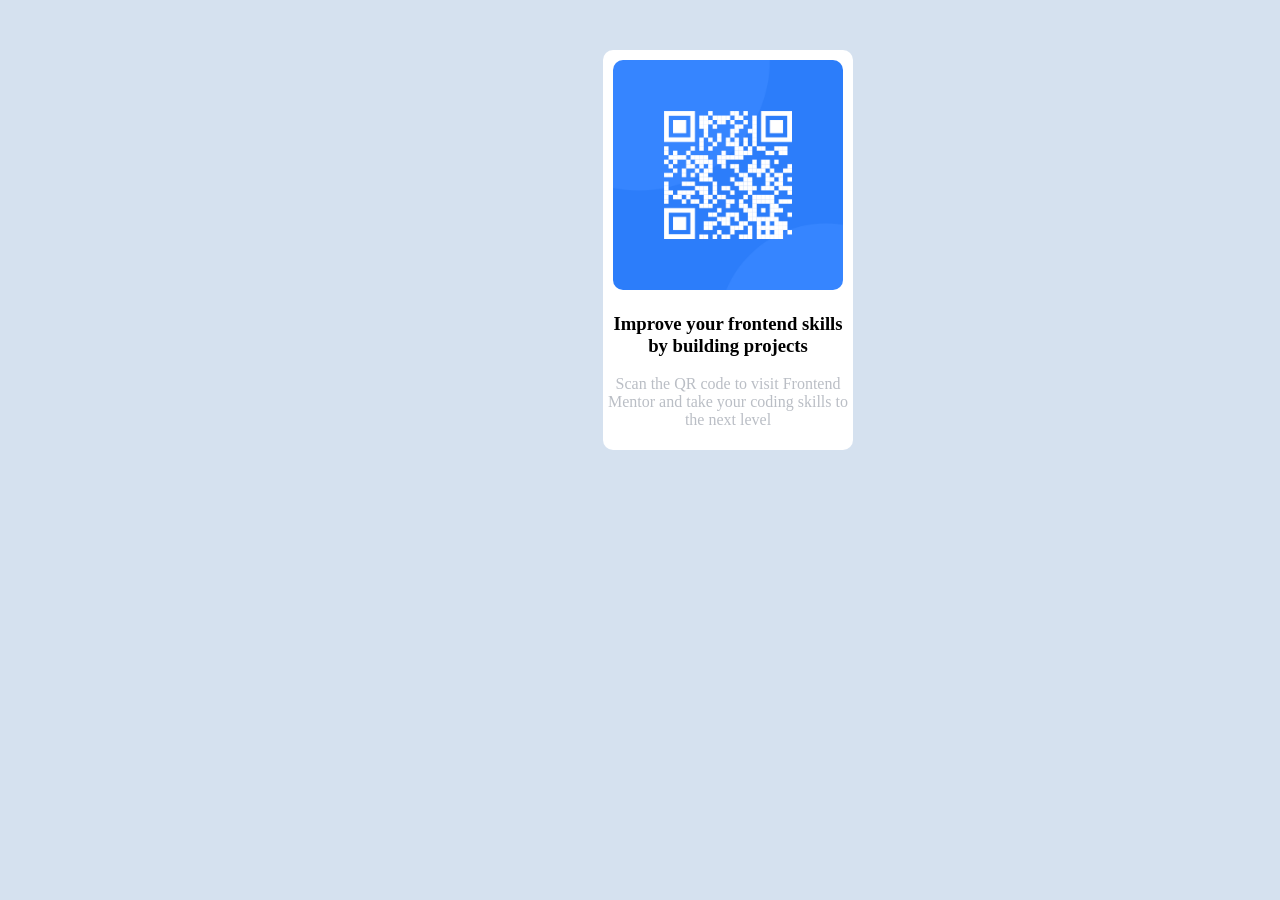
==== qrcode.html @ 8b8a284b "another commit" ====
<!DOCTYPE html>
<html lang="en">
<head>
    <meta charset="UTF-8">
    <meta http-equiv="X-UA-Compatible" content="IE=edge">
    <meta name="viewport" content="width=device-width, initial-scale=1.0">
    <title>QR Code</title>
    <link rel="stylesheet" href="style.css">
</head>
<body>
<div>
    <img src="./image-qr-code.png" alt="">
    <h3>Improve your frontend skills by building projects</h3>
    <p>Scan the QR code to visit Frontend Mentor and take your coding skills to the next level</p>
    
</body>
</html>
---- style.css ----
body{
    width: 1440px;
    background-color: #d5e1ef;
}
img{
    border-radius: 10px;
    width: 230px;
    height: 230px;
    margin-top: 10px;
    margin-left: 10px;
    
   
}
div{
    background-color: white;
    height: 400px;
    width: 250px;
    margin: auto;
    margin-top: 50px;
    border-radius: 10px;
}

h3{
    text-align: center;
}

p{
    text-align: center;
    font-weight: lighter;
    color: #babec5;
}
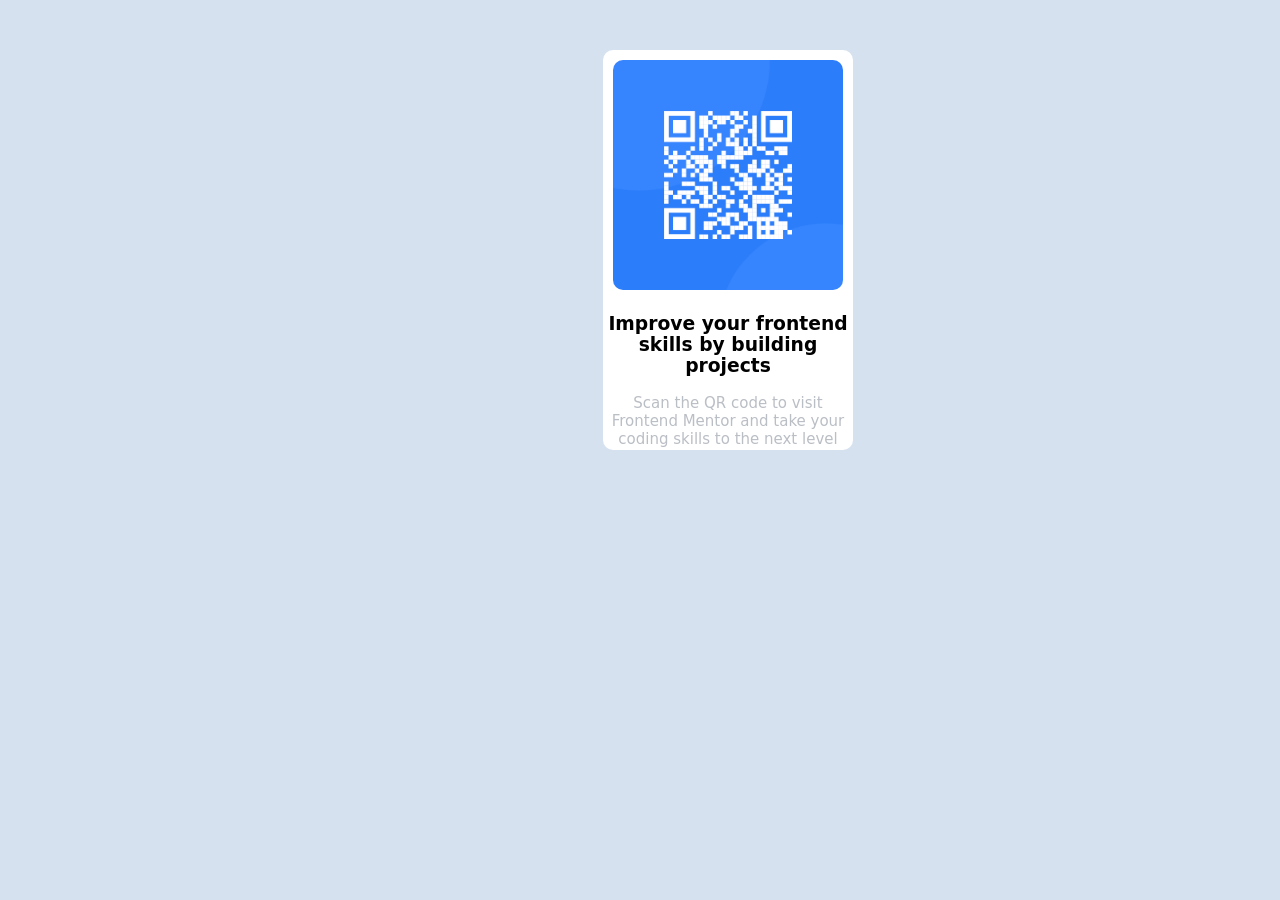
==== commit b5fae4e3: "font family update" ====
--- a/qrcode.html
+++ b/qrcode.html
@@ -6,6 +6,7 @@
     <meta name="viewport" content="width=device-width, initial-scale=1.0">
     <title>QR Code</title>
     <link rel="stylesheet" href="style.css">
+    <link rel="stylesheet" href="https://fonts.google.com/specimen/Outfit">
 </head>
 <body>
 <div>
--- a/style.css
+++ b/style.css
@@ -22,10 +22,13 @@
 
 h3{
     text-align: center;
+    font-family: system-ui, -apple-system, BlinkMacSystemFont, 'Segoe UI', Roboto, Oxygen, Ubuntu, Cantarell, 'Open Sans', 'Helvetica Neue', sans-serif;
 }
 
 p{
     text-align: center;
     font-weight: lighter;
     color: #babec5;
+    font-size: 15px;
+    font-family: system-ui, -apple-system, BlinkMacSystemFont, 'Segoe UI', Roboto, Oxygen, Ubuntu, Cantarell, 'Open Sans', 'Helvetica Neue', sans-serif;
 }
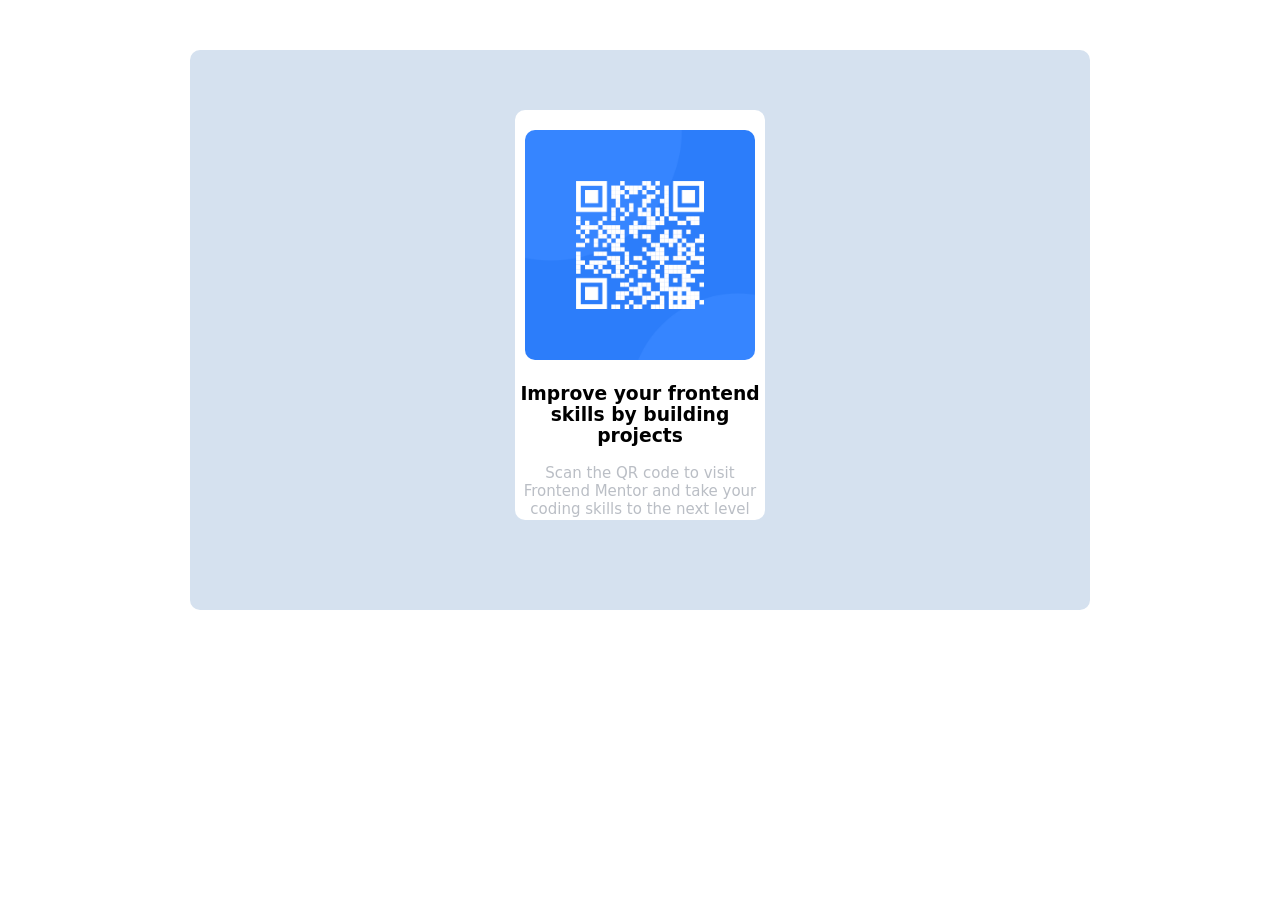
==== commit f58161ef: "css update" ====
--- a/qrcode.html
+++ b/qrcode.html
@@ -9,10 +9,13 @@
     <link rel="stylesheet" href="https://fonts.google.com/specimen/Outfit">
 </head>
 <body>
-<div>
-    <img src="./image-qr-code.png" alt="">
-    <h3>Improve your frontend skills by building projects</h3>
-    <p>Scan the QR code to visit Frontend Mentor and take your coding skills to the next level</p>
+<div class="container">
+    <div>
+        <img src="./image-qr-code.png" alt="">
+        <h3>Improve your frontend skills by building projects</h3>
+        <p>Scan the QR code to visit Frontend Mentor and take your coding skills to the next level</p>
+    </div>    
+</div>
     
 </body>
 </html>
--- a/style.css
+++ b/style.css
@@ -1,6 +1,9 @@
-body{
-    width: 1440px;
+
+.container{
+    height: 550px;
+    width: 900px;
     background-color: #d5e1ef;
+    box-shadow: inset;
 }
 img{
     border-radius: 10px;
@@ -8,9 +11,9 @@
     height: 230px;
     margin-top: 10px;
     margin-left: 10px;
-    
-   
 }
+
+
 div{
     background-color: white;
     height: 400px;
@@ -18,6 +21,7 @@
     margin: auto;
     margin-top: 50px;
     border-radius: 10px;
+    padding-top: 10px;
 }
 
 h3{
